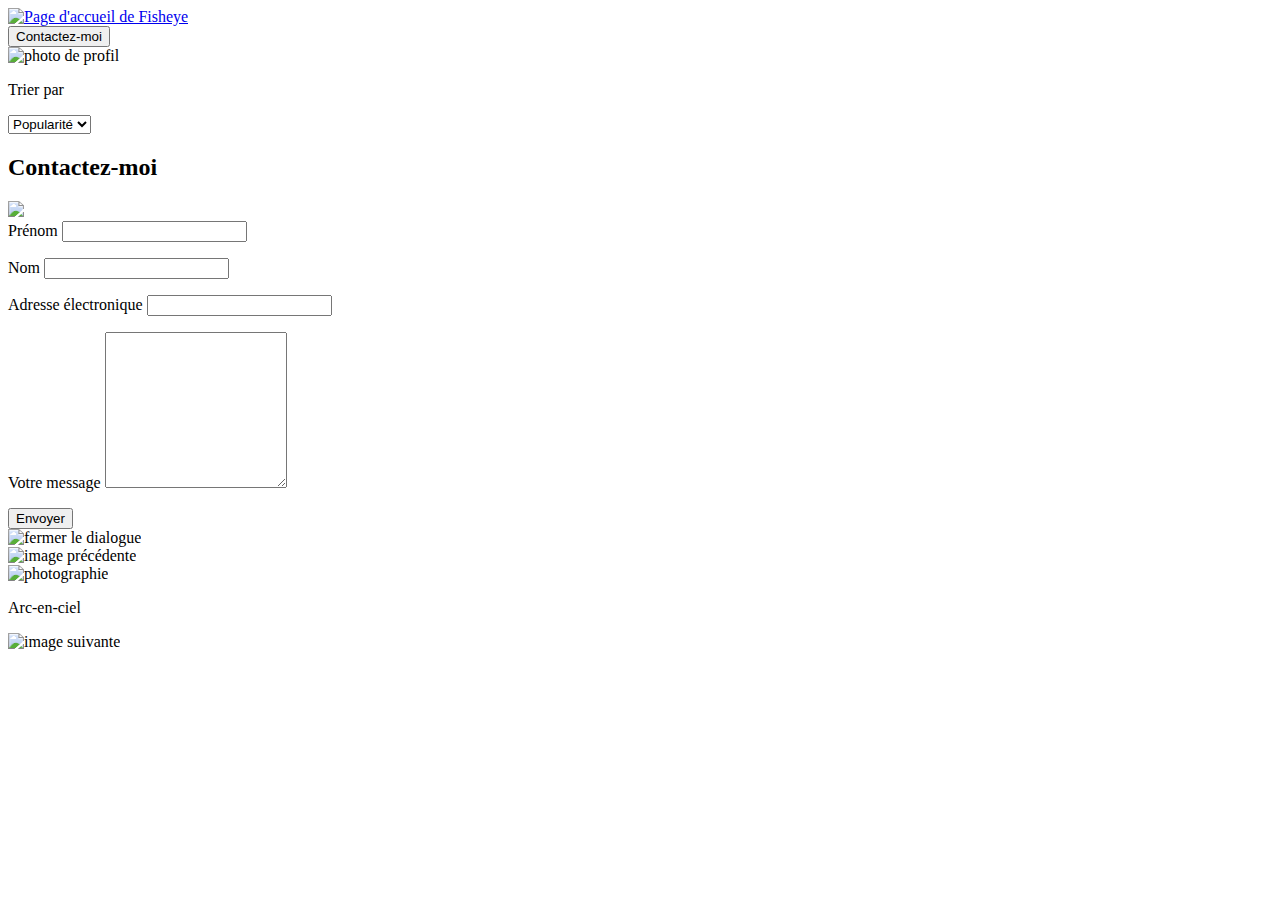
==== photographer.html @ 1245e105 "feat: add media sort" ====
<!DOCTYPE html>
<html lang="fr">
  <head>
    <link href="css/style.css" rel="stylesheet" type="text/css" />
    <meta charset="utf-8" />
    <meta
      name="description"
      content="Mettez en avant vos photos et vos vidéos sur Fisheye"
    />
    <link rel="icon" type="image/png" href="assets/favicon.png" />
    <link
      href="https://fonts.googleapis.com/css?family=DM+Sans&display=swap"
      rel="stylesheet"
    />
    <title>Fisheye - photographe</title>
  </head>
  <body>
    <header>
      <a href="index.html"
        ><img
          src="assets/images/logo.png"
          class="logo"
          alt="Page d'accueil de Fisheye"
      /></a>
    </header>
    <main id="main">
      <div class="photographer-header">
        <div id="description"></div>
        <button
          class="contact_button"
          aria-label="Contactez-moi"
          onclick="displayModal()"
        >
          Contactez-moi
        </button>
        <div class="img-wrapper">
          <img
            id="profile-pic"
            src="./assets/photographers/account.png"
            alt="photo de profil"
          />
        </div>
      </div>
      <div class="photographer-gallery">
        <div>
          <p>Trier par</p>
          <select name="sort-options" id="sort-options">
            <option value="popularity">Popularité</option>
            <option value="date">Date</option>
            <option value="title">Titre</option>
          </select>
        </div>
        <div class="media-previews"></div>
      </div>
    </main>
    <div class="widget">
      <div>
        <p id="total-like-count"></p>
        <i class="fa fa-heart" aria-hidden="true"></i>
      </div>
      <p id="price-count"></p>
    </div>
    <div
      id="contact_modal"
      role="dialog"
      aria-describedby="modalTitle"
      aria-hidden="true"
    >
      <div class="modal">
        <header>
          <h2 id="modalTitle">Contactez-moi</h2>
          <p class="name"></p>
          <img src="assets/icons/close.svg" onclick="closeModal()" />
        </header>
        <form>
          <div>
            <label for="first-name">Prénom</label>
            <input
              id="first-name"
              minlength="2"
              pattern="[a-zA-Zéèâôàêï-]*"
              required
            />
            <div class="error-wrapper"><p></p></div>

            <label for="last-name">Nom</label>
            <input
              id="last-name"
              minlength="2"
              pattern="[a-zA-Zéèâôàêï-]*"
              required
            />
            <div class="error-wrapper"><p></p></div>

            <label for="email">Adresse électronique</label>
            <input id="email" type="email" required />
            <div class="error-wrapper"><p></p></div>

            <label for="message">Votre message</label>
            <textarea
              name="message"
              id="message"
              rows="10"
              minlength="6"
              required
            ></textarea>
            <div class="error-wrapper"><p></p></div>
          </div>
          <button class="contact_button submit-button">Envoyer</button>
        </form>
      </div>
    </div>

    <div class="lightbox" role="dialog">
      <div>
        <div class="close-wrapper">
          <img
            src="assets/icons/close-red.svg"
            alt="fermer le dialogue"
            class="close"
          />
        </div>
        <div class="slideshow">
          <img
            src="/assets/icons/chevron-left.svg"
            alt="image précédente"
            class="chevron"
          />
          <div>
            <img
              src="/assets/Sample Photos/Ellie-Rose Wilkens/Architecture_Cross_Bar.jpg"
              alt="photographie"
            />
            <p class="photograph-name">Arc-en-ciel</p>
          </div>
          <img
            src="/assets/icons/chevron-right.svg"
            alt="image suivante"
            class="chevron"
          />
        </div>
      </div>
    </div>
    <script src="https://use.fontawesome.com/5e2c88f402.js"></script>
    <script src="scripts/entities/ErrorManager.js"></script>
    <script src="scripts/entities/DataManager.js"></script>
    <script src="/scripts/entities/Photographer.js"></script>
    <script src="/scripts/entities/Photo.js"></script>
    <script src="/scripts/entities/Video.js"></script>
    <script src="/scripts/factories/Media.js"></script>
    <script src="/scripts/utils/contactForm.js"></script>
    <script src="/scripts/pages/photographer.js"></script>
  </body>
</html>
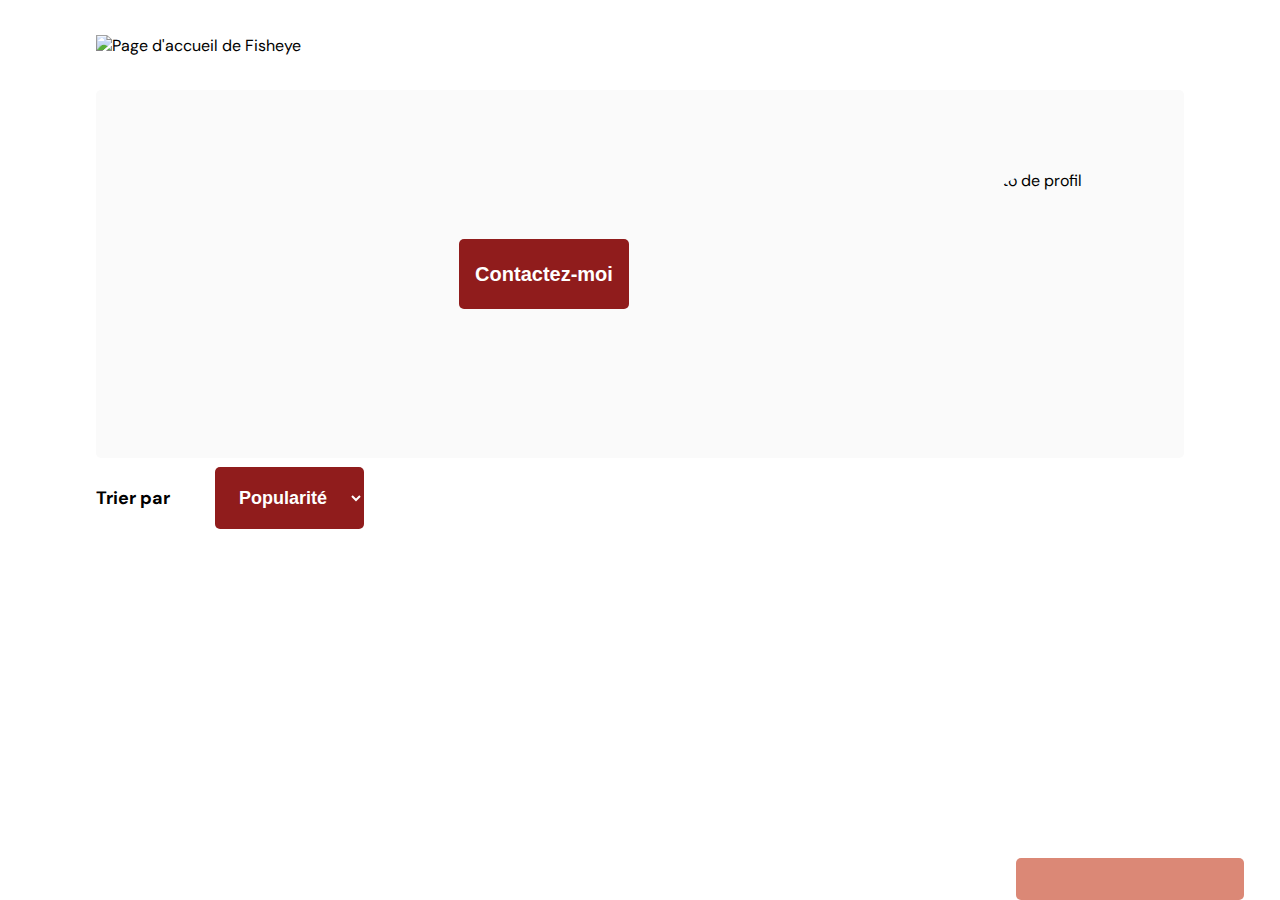
==== commit c68e66b9: "refactor: fix aria label on main and body" ====
--- a/photographer.html
+++ b/photographer.html
@@ -24,123 +24,132 @@
       /></a>
     </header>
     <main id="main">
-      <div class="photographer-header">
-        <div id="description"></div>
-        <button
-          class="contact_button"
-          aria-label="Contactez-moi"
-          onclick="displayModal()"
-        >
-          Contactez-moi
-        </button>
-        <div class="img-wrapper">
-          <img
-            id="profile-pic"
-            src="./assets/photographers/account.png"
-            alt="photo de profil"
-          />
+      <div id="photographer-page">
+        <div class="photographer-header">
+          <div id="description"></div>
+          <button
+            class="contact_button"
+            aria-label="Contactez-moi"
+            onclick="displayModal()"
+          >
+            Contactez-moi
+          </button>
+          <div class="img-wrapper">
+            <img
+              id="profile-pic"
+              src="./assets/photographers/account.png"
+              alt="photo de profil"
+            />
+          </div>
+        </div>
+        <div class="photographer-gallery">
+          <div>
+            <label for="sort-options">Trier par</label>
+            <select name="sort-options" id="sort-options">
+              <option value="popularity">Popularité</option>
+              <option value="date">Date</option>
+              <option value="title">Titre</option>
+            </select>
+          </div>
+          <div class="media-previews"></div>
+        </div>
+        <div class="widget">
+          <div>
+            <p id="total-like-count"></p>
+            <i class="fa fa-heart" aria-hidden="true"></i>
+          </div>
+          <p id="price-count"></p>
         </div>
       </div>
-      <div class="photographer-gallery">
+
+      <div
+        role="dialog"
+        id="contact_modal"
+        aria-describedby="modalTitle"
+        aria-hidden="true"
+      >
+        <div class="modal">
+          <header>
+            <h1 id="modalTitle">
+              Contactez-moi<br /><span id="photographer-name">Mimi Keel</span>
+            </h1>
+
+            <img
+              src="assets/icons/close.svg"
+              onclick="closeModal()"
+              alt="fermer le formulaire de contact"
+            />
+          </header>
+          <form>
+            <div>
+              <label for="first-name">Prénom</label>
+              <input
+                id="first-name"
+                minlength="2"
+                pattern="[a-zA-Zéèâôàêï-]*"
+                required
+              />
+              <div class="error-wrapper"><p></p></div>
+
+              <label for="last-name">Nom</label>
+              <input
+                id="last-name"
+                minlength="2"
+                pattern="[a-zA-Zéèâôàêï-]*"
+                required
+              />
+              <div class="error-wrapper"><p></p></div>
+
+              <label for="email">Adresse électronique</label>
+              <input id="email" type="email" required />
+              <div class="error-wrapper"><p></p></div>
+
+              <label for="message">Votre message</label>
+              <textarea
+                name="message"
+                id="message"
+                rows="10"
+                minlength="6"
+                required
+              ></textarea>
+              <div class="error-wrapper"><p></p></div>
+            </div>
+            <button class="contact_button submit-button">Envoyer</button>
+          </form>
+        </div>
+      </div>
+
+      <div class="lightbox" role="dialog">
         <div>
-          <p>Trier par</p>
-          <select name="sort-options" id="sort-options">
-            <option value="popularity">Popularité</option>
-            <option value="date">Date</option>
-            <option value="title">Titre</option>
-          </select>
+          <div class="close-wrapper">
+            <img
+              src="assets/icons/close-red.svg"
+              alt="fermer le dialogue"
+              class="close"
+            />
+          </div>
+          <div class="slideshow">
+            <img
+              src="/assets/icons/chevron-left.svg"
+              alt="image précédente"
+              class="chevron"
+            />
+            <div>
+              <img
+                src="/assets/Sample Photos/Ellie-Rose Wilkens/Architecture_Cross_Bar.jpg"
+                alt="photographie"
+              />
+              <p class="photograph-name">Arc-en-ciel</p>
+            </div>
+            <img
+              src="/assets/icons/chevron-right.svg"
+              alt="image suivante"
+              class="chevron"
+            />
+          </div>
         </div>
-        <div class="media-previews"></div>
       </div>
     </main>
-    <div class="widget">
-      <div>
-        <p id="total-like-count"></p>
-        <i class="fa fa-heart" aria-hidden="true"></i>
-      </div>
-      <p id="price-count"></p>
-    </div>
-    <div
-      id="contact_modal"
-      role="dialog"
-      aria-describedby="modalTitle"
-      aria-hidden="true"
-    >
-      <div class="modal">
-        <header>
-          <h2 id="modalTitle">Contactez-moi</h2>
-          <p class="name"></p>
-          <img src="assets/icons/close.svg" onclick="closeModal()" />
-        </header>
-        <form>
-          <div>
-            <label for="first-name">Prénom</label>
-            <input
-              id="first-name"
-              minlength="2"
-              pattern="[a-zA-Zéèâôàêï-]*"
-              required
-            />
-            <div class="error-wrapper"><p></p></div>
-
-            <label for="last-name">Nom</label>
-            <input
-              id="last-name"
-              minlength="2"
-              pattern="[a-zA-Zéèâôàêï-]*"
-              required
-            />
-            <div class="error-wrapper"><p></p></div>
-
-            <label for="email">Adresse électronique</label>
-            <input id="email" type="email" required />
-            <div class="error-wrapper"><p></p></div>
-
-            <label for="message">Votre message</label>
-            <textarea
-              name="message"
-              id="message"
-              rows="10"
-              minlength="6"
-              required
-            ></textarea>
-            <div class="error-wrapper"><p></p></div>
-          </div>
-          <button class="contact_button submit-button">Envoyer</button>
-        </form>
-      </div>
-    </div>
-
-    <div class="lightbox" role="dialog">
-      <div>
-        <div class="close-wrapper">
-          <img
-            src="assets/icons/close-red.svg"
-            alt="fermer le dialogue"
-            class="close"
-          />
-        </div>
-        <div class="slideshow">
-          <img
-            src="/assets/icons/chevron-left.svg"
-            alt="image précédente"
-            class="chevron"
-          />
-          <div>
-            <img
-              src="/assets/Sample Photos/Ellie-Rose Wilkens/Architecture_Cross_Bar.jpg"
-              alt="photographie"
-            />
-            <p class="photograph-name">Arc-en-ciel</p>
-          </div>
-          <img
-            src="/assets/icons/chevron-right.svg"
-            alt="image suivante"
-            class="chevron"
-          />
-        </div>
-      </div>
-    </div>
     <script src="https://use.fontawesome.com/5e2c88f402.js"></script>
     <script src="scripts/entities/ErrorManager.js"></script>
     <script src="scripts/entities/DataManager.js"></script>
--- a/css/style.css
+++ b/css/style.css
@@ -0,0 +1,114 @@
+@import url("photographer.css");
+
+body {
+  margin: 0;
+  color: #000000;
+  max-width: 1250px;
+  width: 85%;
+  margin: auto;
+}
+
+body,
+textarea {
+  font-family: "DM Sans", sans-serif;
+}
+
+header {
+  display: flex;
+  flex-direction: row;
+  justify-content: space-between;
+  align-items: center;
+  height: 90px;
+}
+
+h1 {
+  color: #901c1c;
+  margin-right: 100px;
+}
+
+.logo {
+  height: 50px;
+}
+
+.logo:focus {
+  outline: 2px solid red;
+}
+
+a {
+  text-decoration: none;
+  color: #000000;
+  display: block;
+  border-radius: 5px;
+}
+
+p {
+  margin: 0px;
+}
+
+.photographer_section {
+  display: grid;
+  grid-template-columns: 1fr 1fr 1fr;
+  gap: 70px;
+  margin-top: 100px;
+}
+
+.photographer_section article h2 {
+  font-size: 36px;
+}
+
+.photographer_section article img {
+  height: 200px;
+  width: 200px;
+}
+
+h2 {
+  font-size: 32px;
+  color: #d3573c;
+}
+
+.preview-card a {
+  display: flex;
+  flex-flow: column nowrap;
+  text-align: center;
+  align-items: center;
+}
+
+a:focus,
+select:focus,
+button:focus,
+div:focus {
+  outline: 2px #0085be solid;
+}
+
+.img-wrapper {
+  overflow: hidden;
+  width: 192px;
+  height: 192px;
+  border-radius: 96px;
+  margin-bottom: 16px;
+}
+
+.img-wrapper img {
+  object-fit: cover;
+  width: 100%;
+  height: 100%;
+}
+
+.preview-card h2,
+.preview-card p {
+  margin: 4px 0px;
+}
+
+.location {
+  color: #901c1c;
+  font-size: 13px;
+}
+
+.tagline {
+  font-size: 10px;
+}
+
+.price {
+  font-size: 9px;
+  color: #757575;
+}
